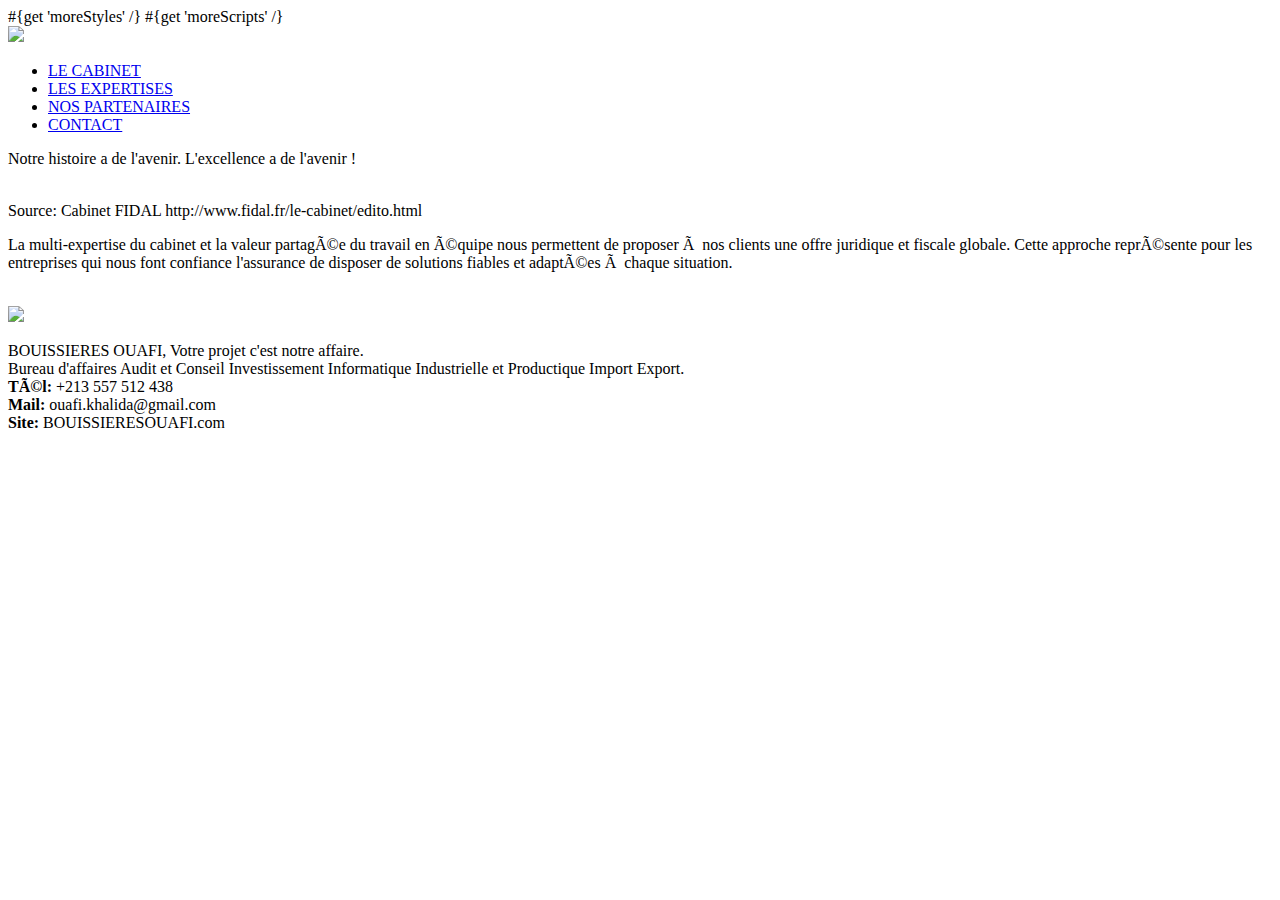
==== app/views/main.html @ ce85dca6 "correction des soucis liés au merge et des nombreux commits entre Travail et Home" ====
<!DOCTYPE html>

<html>
    <head>
    
    	<!-- <link rel="stylesheet" href="http://code.jquery.com/ui/1.10.3/themes/smoothness/jquery-ui.css"> -->
    	<!-- <link rel="stylesheet" href="http://ajax.googleapis.com/ajax/libs/jqueryui/1.10.3/themes/le-frog/jquery-ui.min.css"> -->
    	<link rel="stylesheet" href="http://ajax.googleapis.com/ajax/libs/jqueryui/1.10.3/themes/flick/jquery-ui.css">
    	
    	
        <script src="http://code.jquery.com/jquery-1.9.1.js"></script> 
 		<script src="http://code.jquery.com/ui/1.10.3/jquery-ui.js"></script> 
        <title>#{get 'title' /}</title>
         
        <meta charset="${_response_encoding}">
        <link rel="stylesheet" media="screen" href="@{'/public/stylesheets/main.css'}">
        #{get 'moreStyles' /}
        <link rel="shortcut icon" type="image/png" href="@{'/public/images/favicon.png'}">
        
        #{get 'moreScripts' /}
        <script src="@{'/public/javascripts/scripts.js'}" type="text/javascript" charset="${_response_encoding}"></script>
        
        <script>
            (function(i,s,o,g,r,a,m){i['GoogleAnalyticsObject']=r;i[r]=i[r]||function(){
                (i[r].q=i[r].q||[]).push(arguments)},i[r].l=1*new Date();a=s.createElement(o),
                m=s.getElementsByTagName(o)[0];a.async=1;a.src=g;m.parentNode.insertBefore(a,m)
            })(window,document,'script','//www.google-analytics.com/analytics.js','ga');

            ga('create', 'UA-46313199-1', 'safe-savannah-6151.herokuapp.com');
            ga('send', 'pageview');

        </script>
        
    </head>
    <body>
        
        
       
<div id="tabs">
  <img id="logo" src="@{'/public/images/BO_.png'}"/> 
  <ul>
    <li><a href="#tabs-1">LE CABINET</a></li>
    <li><a href="#tabs-2">LES EXPERTISES</a></li>
    <li><a href="#tabs-3">NOS PARTENAIRES</a></li>
    <li><a href="#tabs-4">CONTACT</a></li>
  </ul>
  <div id="tabs-1">
    <p>Notre histoire a de l'avenir. L'excellence a de l'avenir !</p>
    <br>
    Source: Cabinet FIDAL http://www.fidal.fr/le-cabinet/edito.html
  </div>
  <div id="tabs-2">
    <p>La multi-expertise du cabinet et la valeur partagée du travail en équipe nous permettent de proposer à nos clients une offre juridique et fiscale globale. Cette approche représente pour les entreprises qui nous font confiance l'assurance de disposer de solutions fiables et adaptées à chaque situation.</p>
  </div>
  <div id="tabs-3">
    <p></p>
    <img alt="" src="http://www.algerie-monde.com/administration/agences-gouvernementales/logo-ansej.jpg">
  </div>
  <div id="tabs-4">
    <!-- #{doLayout /} -->
    
       <img type="image/png"
	src="@{'/public/images/BO_.png'}"/>
        <P>
        BOUISSIERES OUAFI, Votre projet c'est notre affaire.
        <br>
        Bureau d'affaires
        Audit et Conseil
        Investissement
        Informatique Industrielle et Productique
        Import Export.
        <br>
        <b>Tél: </b> +213 557 512 438
        <br>
        <b>Mail: </b>ouafi.khalida@gmail.com
        <br>
        <b>Site: </b>BOUISSIERESOUAFI.com
        </P>
    </div>
</div>
    </body>
</html>
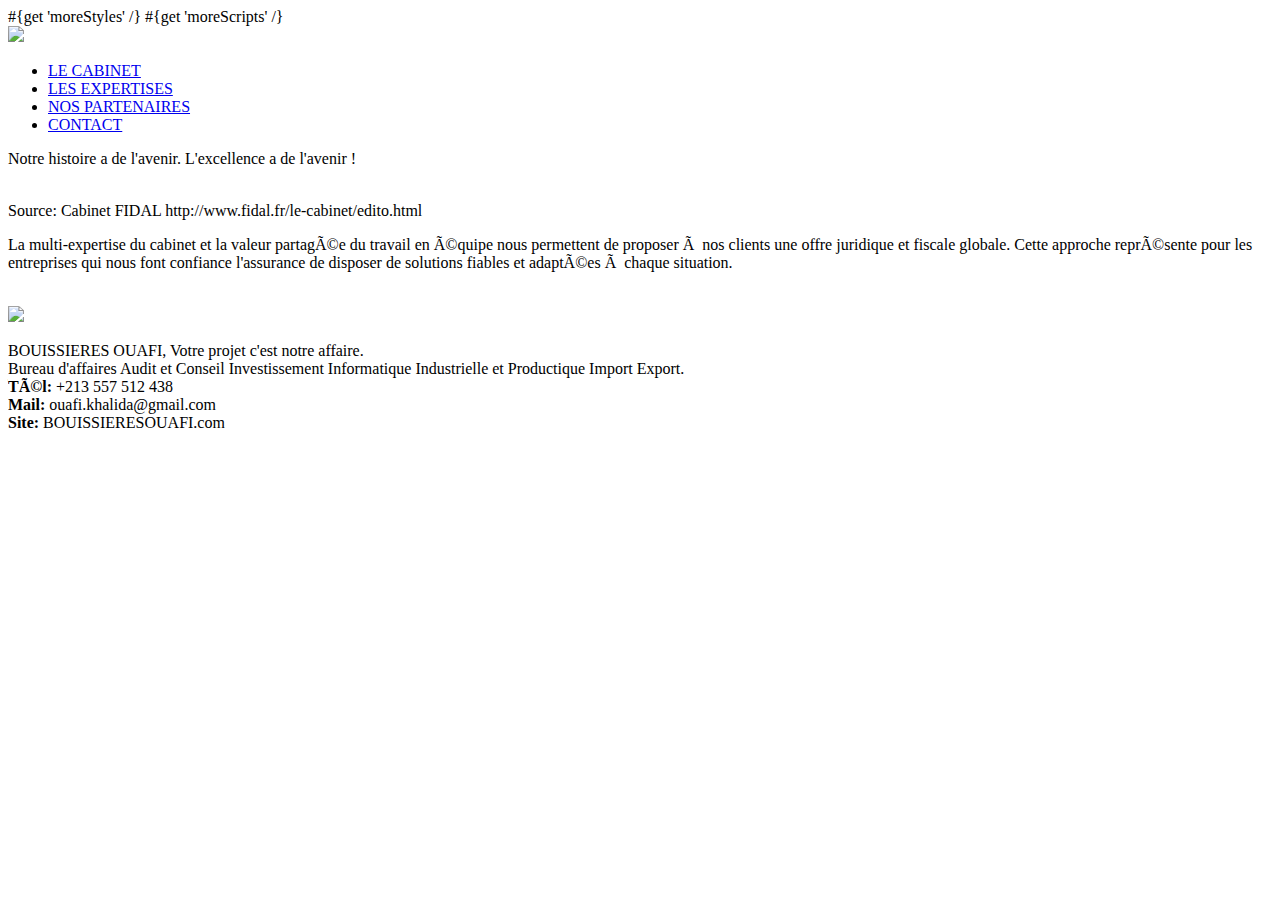
==== commit 3391676e: "Forcer le Commit et ça devrait fonctionner avec Le PUSH" ====
--- a/app/views/main.html
+++ b/app/views/main.html
@@ -5,8 +5,8 @@
     
     	<!-- <link rel="stylesheet" href="http://code.jquery.com/ui/1.10.3/themes/smoothness/jquery-ui.css"> -->
     	<!-- <link rel="stylesheet" href="http://ajax.googleapis.com/ajax/libs/jqueryui/1.10.3/themes/le-frog/jquery-ui.min.css"> -->
-    	<link rel="stylesheet" href="http://ajax.googleapis.com/ajax/libs/jqueryui/1.10.3/themes/flick/jquery-ui.css">
-    	
+    	<!-- <link rel="stylesheet" href="http://ajax.googleapis.com/ajax/libs/jqueryui/1.10.3/themes/flick/jquery-ui.css">  -->
+    	<link rel="stylesheet" href="http://ajax.googleapis.com/ajax/libs/jqueryui/1.10.3/themes/ui-darkness/jquery-ui.min.css">
     	
         <script src="http://code.jquery.com/jquery-1.9.1.js"></script> 
  		<script src="http://code.jquery.com/ui/1.10.3/jquery-ui.js"></script> 
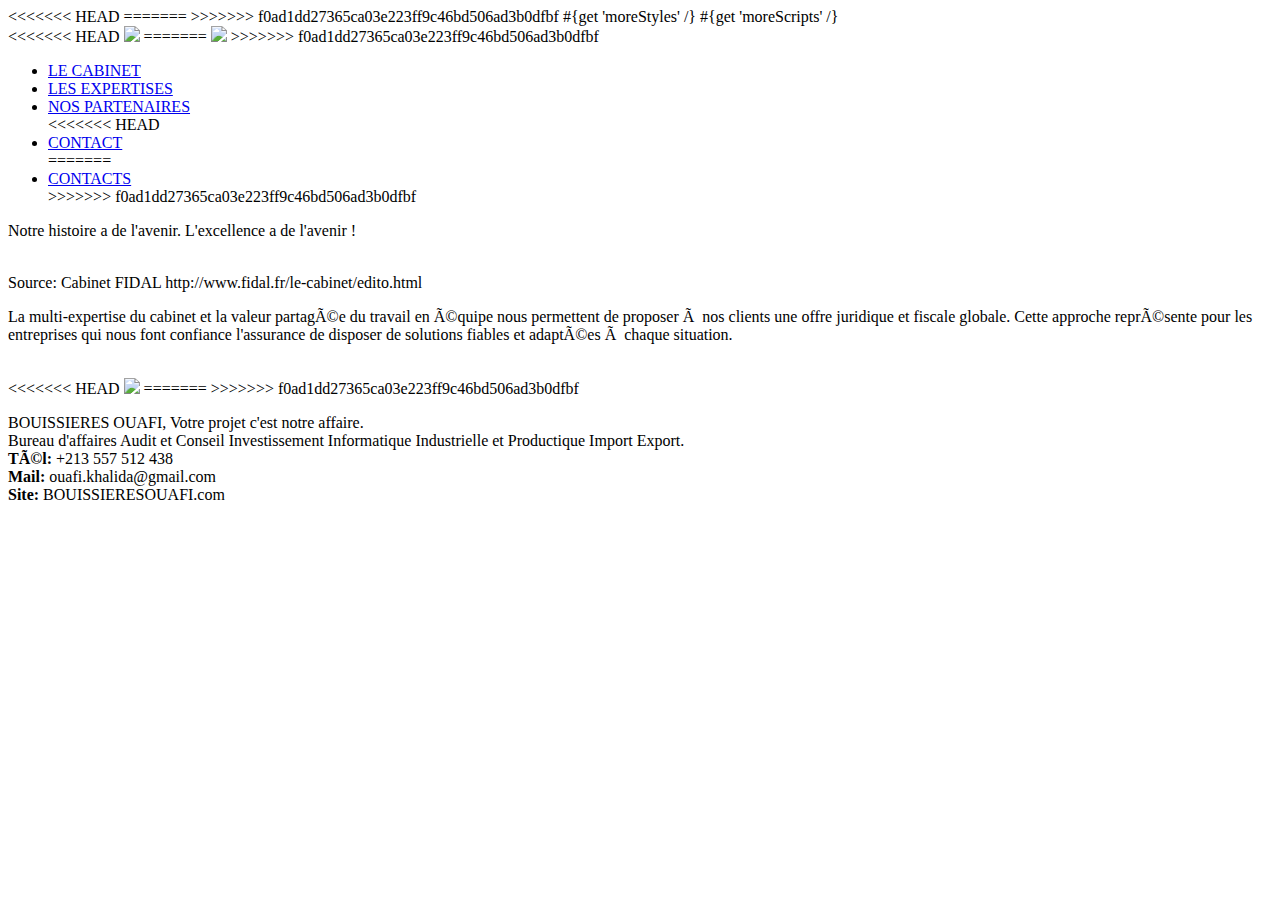
==== commit 09c47d93: "Merge branch 'master' of https://github.com/daode/SitePlay" ====
--- a/app/views/main.html
+++ b/app/views/main.html
@@ -5,8 +5,13 @@
     
     	<!-- <link rel="stylesheet" href="http://code.jquery.com/ui/1.10.3/themes/smoothness/jquery-ui.css"> -->
     	<!-- <link rel="stylesheet" href="http://ajax.googleapis.com/ajax/libs/jqueryui/1.10.3/themes/le-frog/jquery-ui.min.css"> -->
+<<<<<<< HEAD
     	<!-- <link rel="stylesheet" href="http://ajax.googleapis.com/ajax/libs/jqueryui/1.10.3/themes/flick/jquery-ui.css">  -->
     	<link rel="stylesheet" href="http://ajax.googleapis.com/ajax/libs/jqueryui/1.10.3/themes/ui-darkness/jquery-ui.min.css">
+=======
+    	<link rel="stylesheet" href="http://ajax.googleapis.com/ajax/libs/jqueryui/1.10.3/themes/flick/jquery-ui.css">
+    	
+>>>>>>> f0ad1dd27365ca03e223ff9c46bd506ad3b0dfbf
     	
         <script src="http://code.jquery.com/jquery-1.9.1.js"></script> 
  		<script src="http://code.jquery.com/ui/1.10.3/jquery-ui.js"></script> 
@@ -37,12 +42,20 @@
         
        
 <div id="tabs">
+<<<<<<< HEAD
   <img id="logo" src="@{'/public/images/BO_.png'}"/> 
+=======
+  <img src="@{'/public/images/BO.png'}"/> 
+>>>>>>> f0ad1dd27365ca03e223ff9c46bd506ad3b0dfbf
   <ul>
     <li><a href="#tabs-1">LE CABINET</a></li>
     <li><a href="#tabs-2">LES EXPERTISES</a></li>
     <li><a href="#tabs-3">NOS PARTENAIRES</a></li>
+<<<<<<< HEAD
     <li><a href="#tabs-4">CONTACT</a></li>
+=======
+    <li><a href="#tabs-4">CONTACTS</a></li>
+>>>>>>> f0ad1dd27365ca03e223ff9c46bd506ad3b0dfbf
   </ul>
   <div id="tabs-1">
     <p>Notre histoire a de l'avenir. L'excellence a de l'avenir !</p>
@@ -58,9 +71,13 @@
   </div>
   <div id="tabs-4">
     <!-- #{doLayout /} -->
+<<<<<<< HEAD
     
        <img type="image/png"
 	src="@{'/public/images/BO_.png'}"/>
+=======
+       
+>>>>>>> f0ad1dd27365ca03e223ff9c46bd506ad3b0dfbf
         <P>
         BOUISSIERES OUAFI, Votre projet c'est notre affaire.
         <br>
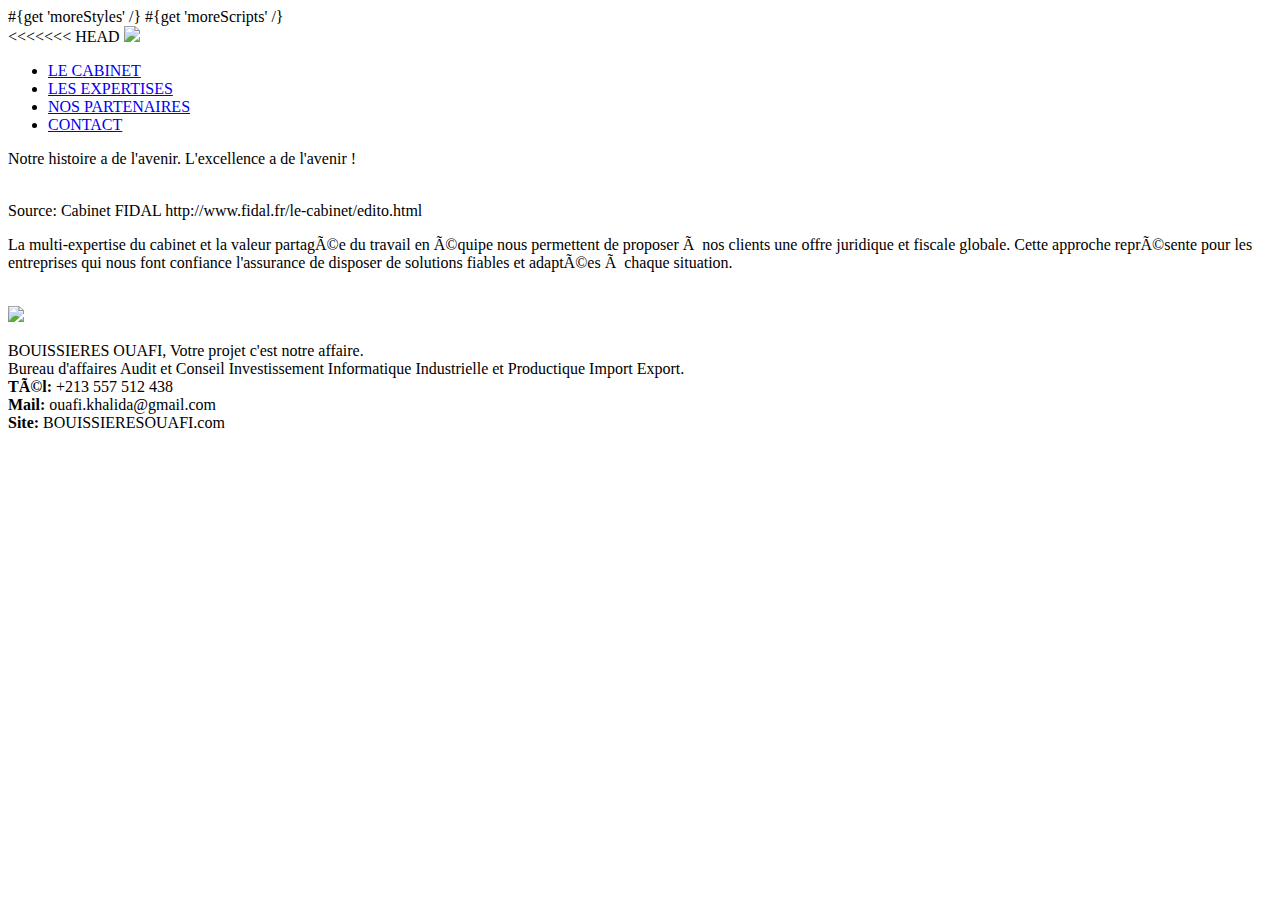
==== commit 81b59dff: "Correction du merge" ====
--- a/app/views/main.html
+++ b/app/views/main.html
@@ -1,99 +1,94 @@
-<!DOCTYPE html>
-
-<html>
-    <head>
-    
-    	<!-- <link rel="stylesheet" href="http://code.jquery.com/ui/1.10.3/themes/smoothness/jquery-ui.css"> -->
-    	<!-- <link rel="stylesheet" href="http://ajax.googleapis.com/ajax/libs/jqueryui/1.10.3/themes/le-frog/jquery-ui.min.css"> -->
-<<<<<<< HEAD
-    	<!-- <link rel="stylesheet" href="http://ajax.googleapis.com/ajax/libs/jqueryui/1.10.3/themes/flick/jquery-ui.css">  -->
-    	<link rel="stylesheet" href="http://ajax.googleapis.com/ajax/libs/jqueryui/1.10.3/themes/ui-darkness/jquery-ui.min.css">
-=======
-    	<link rel="stylesheet" href="http://ajax.googleapis.com/ajax/libs/jqueryui/1.10.3/themes/flick/jquery-ui.css">
-    	
->>>>>>> f0ad1dd27365ca03e223ff9c46bd506ad3b0dfbf
-    	
-        <script src="http://code.jquery.com/jquery-1.9.1.js"></script> 
- 		<script src="http://code.jquery.com/ui/1.10.3/jquery-ui.js"></script> 
-        <title>#{get 'title' /}</title>
-         
-        <meta charset="${_response_encoding}">
-        <link rel="stylesheet" media="screen" href="@{'/public/stylesheets/main.css'}">
-        #{get 'moreStyles' /}
-        <link rel="shortcut icon" type="image/png" href="@{'/public/images/favicon.png'}">
-        
-        #{get 'moreScripts' /}
-        <script src="@{'/public/javascripts/scripts.js'}" type="text/javascript" charset="${_response_encoding}"></script>
-        
-        <script>
-            (function(i,s,o,g,r,a,m){i['GoogleAnalyticsObject']=r;i[r]=i[r]||function(){
-                (i[r].q=i[r].q||[]).push(arguments)},i[r].l=1*new Date();a=s.createElement(o),
-                m=s.getElementsByTagName(o)[0];a.async=1;a.src=g;m.parentNode.insertBefore(a,m)
-            })(window,document,'script','//www.google-analytics.com/analytics.js','ga');
-
-            ga('create', 'UA-46313199-1', 'safe-savannah-6151.herokuapp.com');
-            ga('send', 'pageview');
-
-        </script>
-        
-    </head>
-    <body>
-        
-        
-       
-<div id="tabs">
-<<<<<<< HEAD
-  <img id="logo" src="@{'/public/images/BO_.png'}"/> 
-=======
-  <img src="@{'/public/images/BO.png'}"/> 
->>>>>>> f0ad1dd27365ca03e223ff9c46bd506ad3b0dfbf
-  <ul>
-    <li><a href="#tabs-1">LE CABINET</a></li>
-    <li><a href="#tabs-2">LES EXPERTISES</a></li>
-    <li><a href="#tabs-3">NOS PARTENAIRES</a></li>
-<<<<<<< HEAD
-    <li><a href="#tabs-4">CONTACT</a></li>
-=======
-    <li><a href="#tabs-4">CONTACTS</a></li>
->>>>>>> f0ad1dd27365ca03e223ff9c46bd506ad3b0dfbf
-  </ul>
-  <div id="tabs-1">
-    <p>Notre histoire a de l'avenir. L'excellence a de l'avenir !</p>
-    <br>
-    Source: Cabinet FIDAL http://www.fidal.fr/le-cabinet/edito.html
-  </div>
-  <div id="tabs-2">
-    <p>La multi-expertise du cabinet et la valeur partagée du travail en équipe nous permettent de proposer à nos clients une offre juridique et fiscale globale. Cette approche représente pour les entreprises qui nous font confiance l'assurance de disposer de solutions fiables et adaptées à chaque situation.</p>
-  </div>
-  <div id="tabs-3">
-    <p></p>
-    <img alt="" src="http://www.algerie-monde.com/administration/agences-gouvernementales/logo-ansej.jpg">
-  </div>
-  <div id="tabs-4">
-    <!-- #{doLayout /} -->
-<<<<<<< HEAD
-    
-       <img type="image/png"
-	src="@{'/public/images/BO_.png'}"/>
-=======
-       
->>>>>>> f0ad1dd27365ca03e223ff9c46bd506ad3b0dfbf
-        <P>
-        BOUISSIERES OUAFI, Votre projet c'est notre affaire.
-        <br>
-        Bureau d'affaires
-        Audit et Conseil
-        Investissement
-        Informatique Industrielle et Productique
-        Import Export.
-        <br>
-        <b>Tél: </b> +213 557 512 438
-        <br>
-        <b>Mail: </b>ouafi.khalida@gmail.com
-        <br>
-        <b>Site: </b>BOUISSIERESOUAFI.com
-        </P>
-    </div>
-</div>
-    </body>
-</html>
+<!DOCTYPE html>
+
+<html>
+    <head>
+    
+    	<!-- <link rel="stylesheet" href="http://code.jquery.com/ui/1.10.3/themes/smoothness/jquery-ui.css"> -->
+    	<!-- <link rel="stylesheet" href="http://ajax.googleapis.com/ajax/libs/jqueryui/1.10.3/themes/le-frog/jquery-ui.min.css"> -->
+
+    	<!-- <link rel="stylesheet" href="http://ajax.googleapis.com/ajax/libs/jqueryui/1.10.3/themes/flick/jquery-ui.css">  -->
+    	<link rel="stylesheet" href="http://ajax.googleapis.com/ajax/libs/jqueryui/1.10.3/themes/ui-darkness/jquery-ui.min.css">
+
+
+
+    	
+        <script src="http://code.jquery.com/jquery-1.9.1.js"></script> 
+ 		<script src="http://code.jquery.com/ui/1.10.3/jquery-ui.js"></script> 
+        <title>#{get 'title' /}</title>
+         
+        <meta charset="${_response_encoding}">
+        <link rel="stylesheet" media="screen" href="@{'/public/stylesheets/main.css'}">
+        #{get 'moreStyles' /}
+        <link rel="shortcut icon" type="image/png" href="@{'/public/images/favicon.png'}">
+        
+        #{get 'moreScripts' /}
+        <script src="@{'/public/javascripts/scripts.js'}" type="text/javascript" charset="${_response_encoding}"></script>
+        
+        <script>
+            (function(i,s,o,g,r,a,m){i['GoogleAnalyticsObject']=r;i[r]=i[r]||function(){
+                (i[r].q=i[r].q||[]).push(arguments)},i[r].l=1*new Date();a=s.createElement(o),
+                m=s.getElementsByTagName(o)[0];a.async=1;a.src=g;m.parentNode.insertBefore(a,m)
+            })(window,document,'script','//www.google-analytics.com/analytics.js','ga');
+
+            ga('create', 'UA-46313199-1', 'safe-savannah-6151.herokuapp.com');
+            ga('send', 'pageview');
+
+        </script>
+        
+    </head>
+    <body>
+        
+        
+       
+<div id="tabs">
+<<<<<<< HEAD
+  <img id="logo" src="@{'/public/images/BO_.png'}"/> 
+
+  <ul>
+    <li><a href="#tabs-1">LE CABINET</a></li>
+    <li><a href="#tabs-2">LES EXPERTISES</a></li>
+    <li><a href="#tabs-3">NOS PARTENAIRES</a></li>
+
+    <li><a href="#tabs-4">CONTACT</a></li>
+
+  </ul>
+  <div id="tabs-1">
+    <p>Notre histoire a de l'avenir. L'excellence a de l'avenir !</p>
+    <br>
+    Source: Cabinet FIDAL http://www.fidal.fr/le-cabinet/edito.html
+  </div>
+  <div id="tabs-2">
+    <p>La multi-expertise du cabinet et la valeur partagée du travail en équipe nous permettent de proposer à nos clients une offre juridique et fiscale globale. Cette approche représente pour les entreprises qui nous font confiance l'assurance de disposer de solutions fiables et adaptées à chaque situation.</p>
+  </div>
+  <div id="tabs-3">
+    <p></p>
+    <img alt="" src="http://www.algerie-monde.com/administration/agences-gouvernementales/logo-ansej.jpg">
+  </div>
+  <div id="tabs-4">
+    <!-- #{doLayout /} -->
+
+    
+       <img type="image/png"
+	src="@{'/public/images/BO_.png'}"/>
+
+       
+
+        <P>
+        BOUISSIERES OUAFI, Votre projet c'est notre affaire.
+        <br>
+        Bureau d'affaires
+        Audit et Conseil
+        Investissement
+        Informatique Industrielle et Productique
+        Import Export.
+        <br>
+        <b>Tél: </b> +213 557 512 438
+        <br>
+        <b>Mail: </b>ouafi.khalida@gmail.com
+        <br>
+        <b>Site: </b>BOUISSIERESOUAFI.com
+        </P>
+    </div>
+</div>
+    </body>
+</html>
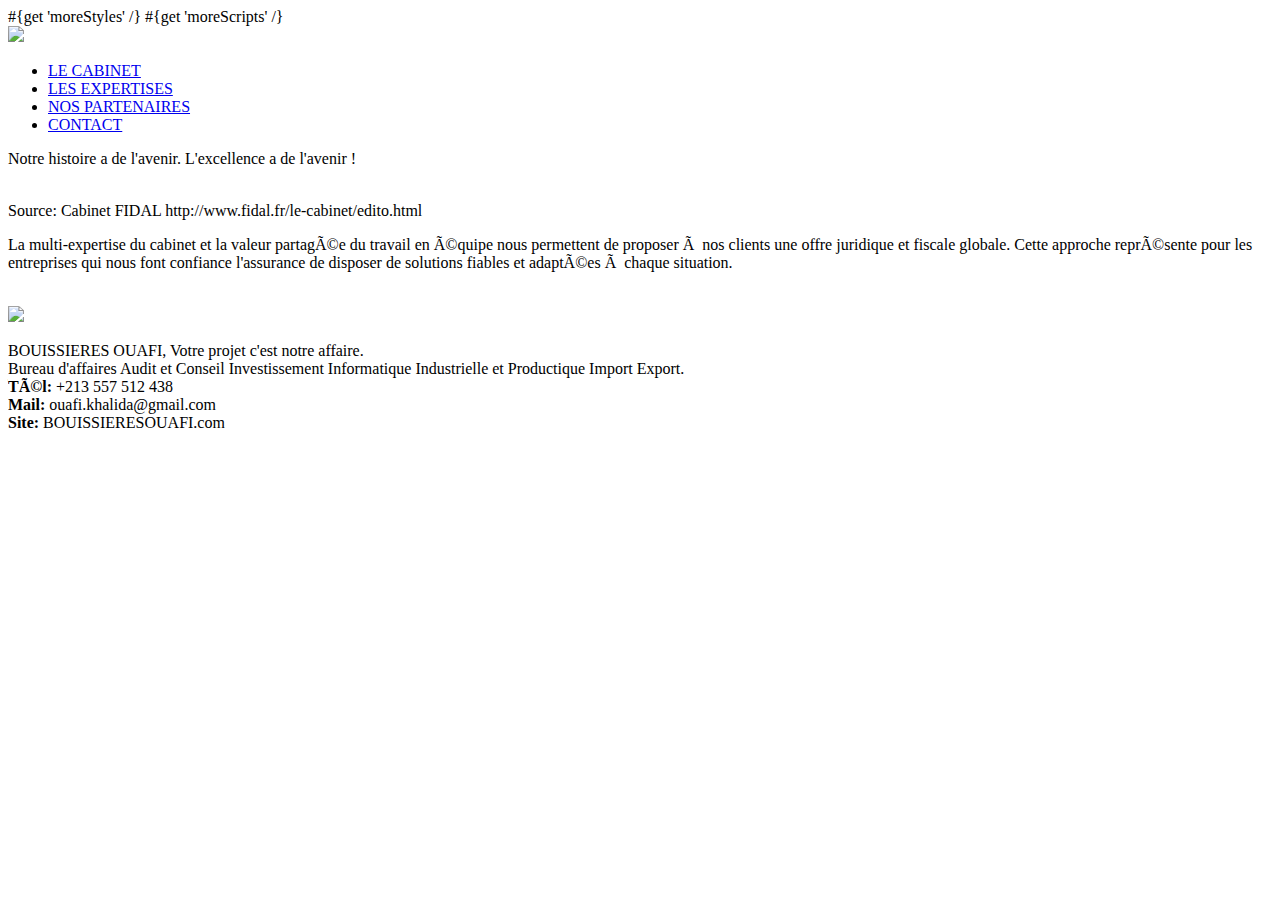
==== commit e06dfad8: "Gestion des conflits" ====
--- a/app/views/main.html
+++ b/app/views/main.html
@@ -41,7 +41,7 @@
         
        
 <div id="tabs">
-<<<<<<< HEAD
+
   <img id="logo" src="@{'/public/images/BO_.png'}"/> 
 
   <ul>
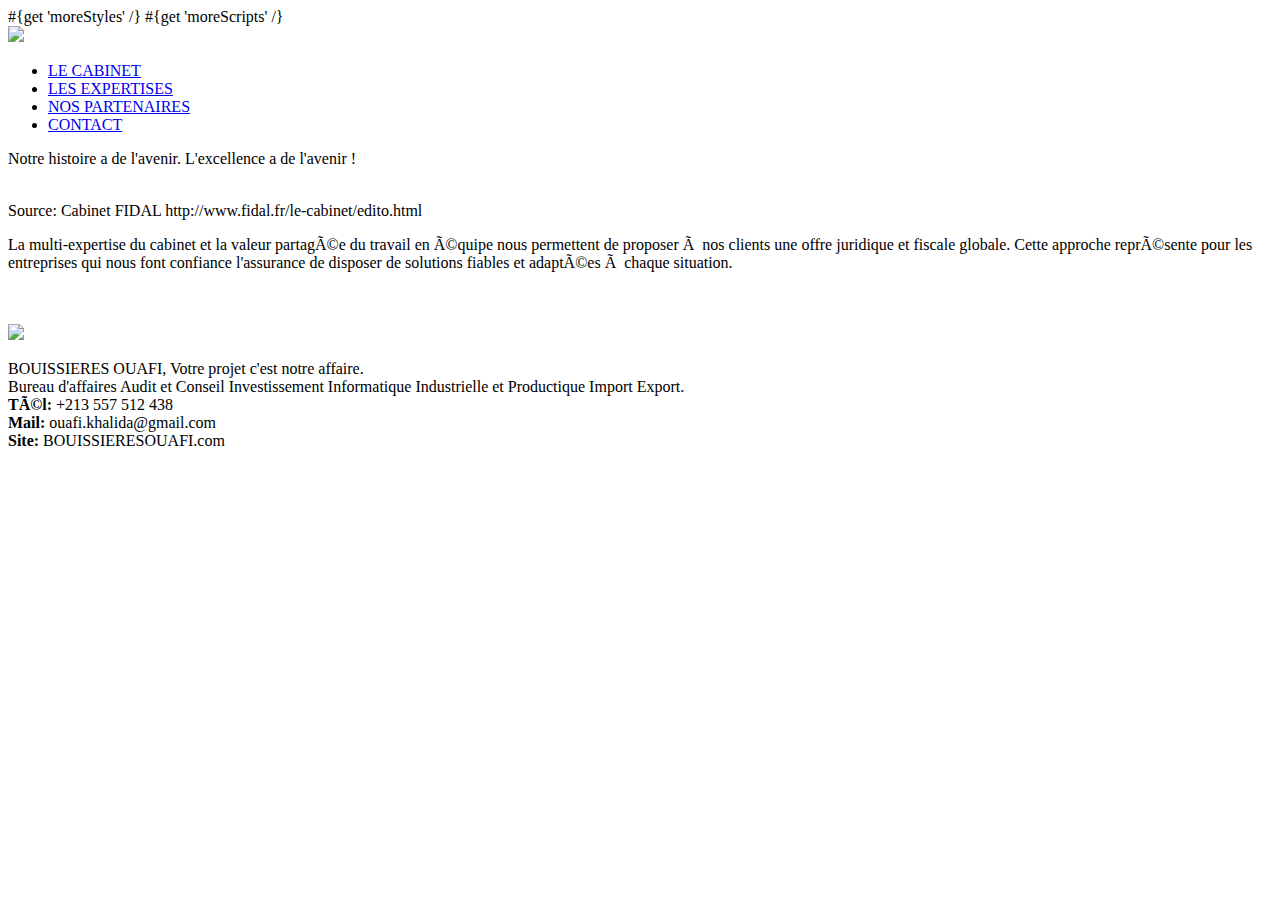
==== commit 37a3493e: "Changement de thème de JQuery UI" ====
--- a/app/views/main.html
+++ b/app/views/main.html
@@ -1,94 +1,99 @@
 <!DOCTYPE html>
 
 <html>
-    <head>
-    
-    	<!-- <link rel="stylesheet" href="http://code.jquery.com/ui/1.10.3/themes/smoothness/jquery-ui.css"> -->
-    	<!-- <link rel="stylesheet" href="http://ajax.googleapis.com/ajax/libs/jqueryui/1.10.3/themes/le-frog/jquery-ui.min.css"> -->
+<head>
 
-    	<!-- <link rel="stylesheet" href="http://ajax.googleapis.com/ajax/libs/jqueryui/1.10.3/themes/flick/jquery-ui.css">  -->
-    	<link rel="stylesheet" href="http://ajax.googleapis.com/ajax/libs/jqueryui/1.10.3/themes/ui-darkness/jquery-ui.min.css">
+<!-- <link rel="stylesheet" href="http://code.jquery.com/ui/1.10.3/themes/smoothness/jquery-ui.css"> -->
+<!-- <link rel="stylesheet" href="http://ajax.googleapis.com/ajax/libs/jqueryui/1.10.3/themes/le-frog/jquery-ui.min.css"> -->
+
+<!-- <link rel="stylesheet" href="http://ajax.googleapis.com/ajax/libs/jqueryui/1.10.3/themes/flick/jquery-ui.css">  -->
+<!-- <link rel="stylesheet"
+	href="http://ajax.googleapis.com/ajax/libs/jqueryui/1.10.3/themes/ui-darkness/jquery-ui.min.css"> -->
+	
+	<link rel="stylesheet"
+	href="http://ajax.googleapis.com/ajax/libs/jqueryui/1.10.3/themes/dot-luv/jquery-ui.min.css">
 
 
 
-    	
-        <script src="http://code.jquery.com/jquery-1.9.1.js"></script> 
- 		<script src="http://code.jquery.com/ui/1.10.3/jquery-ui.js"></script> 
-        <title>#{get 'title' /}</title>
-         
-        <meta charset="${_response_encoding}">
-        <link rel="stylesheet" media="screen" href="@{'/public/stylesheets/main.css'}">
-        #{get 'moreStyles' /}
-        <link rel="shortcut icon" type="image/png" href="@{'/public/images/favicon.png'}">
-        
-        #{get 'moreScripts' /}
-        <script src="@{'/public/javascripts/scripts.js'}" type="text/javascript" charset="${_response_encoding}"></script>
-        
-        <script>
-            (function(i,s,o,g,r,a,m){i['GoogleAnalyticsObject']=r;i[r]=i[r]||function(){
-                (i[r].q=i[r].q||[]).push(arguments)},i[r].l=1*new Date();a=s.createElement(o),
-                m=s.getElementsByTagName(o)[0];a.async=1;a.src=g;m.parentNode.insertBefore(a,m)
-            })(window,document,'script','//www.google-analytics.com/analytics.js','ga');
 
-            ga('create', 'UA-46313199-1', 'safe-savannah-6151.herokuapp.com');
-            ga('send', 'pageview');
+<script src="http://code.jquery.com/jquery-1.9.1.js"></script>
+<script src="http://code.jquery.com/ui/1.10.3/jquery-ui.js"></script>
+<title>#{get 'title' /}</title>
 
-        </script>
-        
-    </head>
-    <body>
-        
-        
-       
-<div id="tabs">
+<meta charset="${_response_encoding}">
+<link rel="stylesheet" media="screen" href="@{'/public/stylesheets/main.css'}">
+#{get 'moreStyles' /}
+<link rel="shortcut icon" type="image/png" href="@{'/public/images/favicon.png'}">
 
-  <img id="logo" src="@{'/public/images/BO_.png'}"/> 
+#{get 'moreScripts' /}
+<script src="@{'/public/javascripts/scripts.js'}" type="text/javascript" charset="${_response_encoding}"></script>
 
-  <ul>
-    <li><a href="#tabs-1">LE CABINET</a></li>
-    <li><a href="#tabs-2">LES EXPERTISES</a></li>
-    <li><a href="#tabs-3">NOS PARTENAIRES</a></li>
+<script>
+	(function(i, s, o, g, r, a, m) {
+		i['GoogleAnalyticsObject'] = r;
+		i[r] = i[r] || function() {
+			(i[r].q = i[r].q || []).push(arguments)
+		}, i[r].l = 1 * new Date();
+		a = s.createElement(o), m = s.getElementsByTagName(o)[0];
+		a.async = 1;
+		a.src = g;
+		m.parentNode.insertBefore(a, m)
+	})(window, document, 'script', '//www.google-analytics.com/analytics.js',
+			'ga');
 
-    <li><a href="#tabs-4">CONTACT</a></li>
+	ga('create', 'UA-46313199-1', 'safe-savannah-6151.herokuapp.com');
+	ga('send', 'pageview');
+</script>
 
-  </ul>
-  <div id="tabs-1">
-    <p>Notre histoire a de l'avenir. L'excellence a de l'avenir !</p>
-    <br>
-    Source: Cabinet FIDAL http://www.fidal.fr/le-cabinet/edito.html
-  </div>
-  <div id="tabs-2">
-    <p>La multi-expertise du cabinet et la valeur partagée du travail en équipe nous permettent de proposer à nos clients une offre juridique et fiscale globale. Cette approche représente pour les entreprises qui nous font confiance l'assurance de disposer de solutions fiables et adaptées à chaque situation.</p>
-  </div>
-  <div id="tabs-3">
-    <p></p>
-    <img alt="" src="http://www.algerie-monde.com/administration/agences-gouvernementales/logo-ansej.jpg">
-  </div>
-  <div id="tabs-4">
-    <!-- #{doLayout /} -->
+</head>
+<body>
 
-    
-       <img type="image/png"
-	src="@{'/public/images/BO_.png'}"/>
 
-       
 
-        <P>
-        BOUISSIERES OUAFI, Votre projet c'est notre affaire.
-        <br>
-        Bureau d'affaires
-        Audit et Conseil
-        Investissement
-        Informatique Industrielle et Productique
-        Import Export.
-        <br>
-        <b>Tél: </b> +213 557 512 438
-        <br>
-        <b>Mail: </b>ouafi.khalida@gmail.com
-        <br>
-        <b>Site: </b>BOUISSIERESOUAFI.com
-        </P>
-    </div>
-</div>
-    </body>
+	<div id="tabs">
+
+		<img id="logo" src="@{'/public/images/BO_.png'}" />
+
+		<ul>
+			<li><a href="#tabs-1">LE CABINET</a></li>
+			<li><a href="#tabs-2">LES EXPERTISES</a></li>
+			<li><a href="#tabs-3">NOS PARTENAIRES</a></li>
+
+			<li><a href="#tabs-4">CONTACT</a></li>
+
+		</ul>
+		<div id="tabs-1">
+			<p>Notre histoire a de l'avenir. L'excellence a de l'avenir !</p>
+			<br> Source: Cabinet FIDAL http://www.fidal.fr/le-cabinet/edito.html
+		</div>
+		<div id="tabs-2">
+			<p>La multi-expertise du cabinet et la valeur partagée du travail
+				en équipe nous permettent de proposer à nos clients une offre
+				juridique et fiscale globale. Cette approche représente pour les
+				entreprises qui nous font confiance l'assurance de disposer de
+				solutions fiables et adaptées à chaque situation.</p>
+		</div>
+		<div id="tabs-3">
+			<br>
+			<img alt=""
+				src="http://www.algerie-monde.com/administration/agences-gouvernementales/logo-ansej.jpg">
+		</div>
+		<div id="tabs-4">
+			<!-- #{doLayout /} -->
+
+
+			<img type="image/png" src="@{'/public/images/BO_.png'}" />
+
+
+
+			<P>
+				BOUISSIERES OUAFI, Votre projet c'est notre affaire. <br>
+				Bureau d'affaires Audit et Conseil Investissement Informatique
+				Industrielle et Productique Import Export. <br> <b>Tél: </b>
+				+213 557 512 438 <br> <b>Mail: </b>ouafi.khalida@gmail.com <br>
+				<b>Site: </b>BOUISSIERESOUAFI.com
+			</P>
+		</div>
+	</div>
+</body>
 </html>
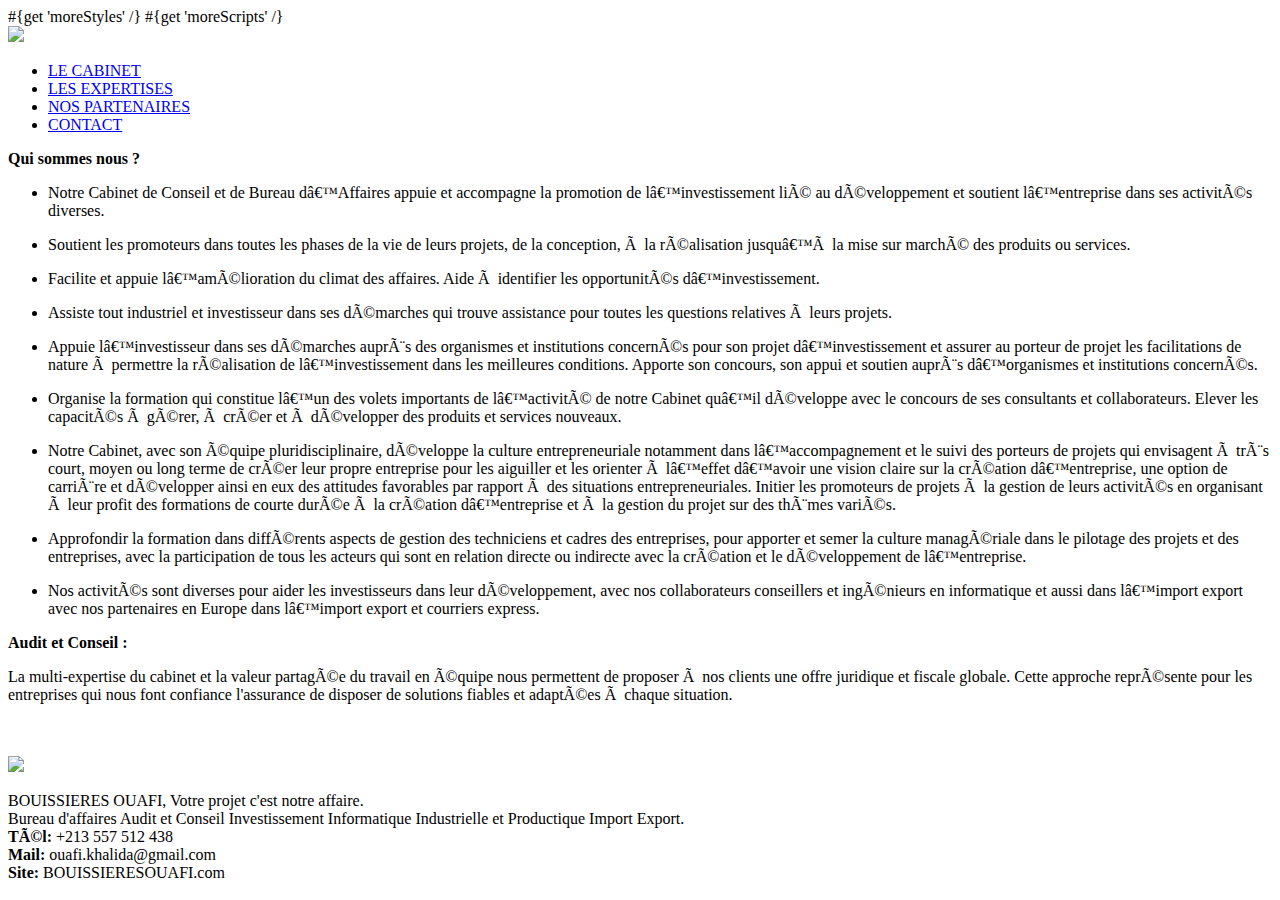
==== commit c0def5c7: "Ajout du texte dans Qui sommes nous?" ====
--- a/app/views/main.html
+++ b/app/views/main.html
@@ -9,8 +9,8 @@
 <!-- <link rel="stylesheet" href="http://ajax.googleapis.com/ajax/libs/jqueryui/1.10.3/themes/flick/jquery-ui.css">  -->
 <!-- <link rel="stylesheet"
 	href="http://ajax.googleapis.com/ajax/libs/jqueryui/1.10.3/themes/ui-darkness/jquery-ui.min.css"> -->
-	
-	<link rel="stylesheet"
+
+<link rel="stylesheet"
 	href="http://ajax.googleapis.com/ajax/libs/jqueryui/1.10.3/themes/dot-luv/jquery-ui.min.css">
 
 
@@ -21,12 +21,15 @@
 <title>#{get 'title' /}</title>
 
 <meta charset="${_response_encoding}">
-<link rel="stylesheet" media="screen" href="@{'/public/stylesheets/main.css'}">
+<link rel="stylesheet" media="screen"
+	href="@{'/public/stylesheets/main.css'}">
 #{get 'moreStyles' /}
-<link rel="shortcut icon" type="image/png" href="@{'/public/images/favicon.png'}">
+<link rel="shortcut icon" type="image/png"
+	href="@{'/public/images/favicon.png'}">
 
 #{get 'moreScripts' /}
-<script src="@{'/public/javascripts/scripts.js'}" type="text/javascript" charset="${_response_encoding}"></script>
+<script src="@{'/public/javascripts/scripts.js'}" type="text/javascript"
+	charset="${_response_encoding}"></script>
 
 <script>
 	(function(i, s, o, g, r, a, m) {
@@ -58,15 +61,80 @@
 			<li><a href="#tabs-1">LE CABINET</a></li>
 			<li><a href="#tabs-2">LES EXPERTISES</a></li>
 			<li><a href="#tabs-3">NOS PARTENAIRES</a></li>
-
 			<li><a href="#tabs-4">CONTACT</a></li>
-
 		</ul>
 		<div id="tabs-1">
-			<p>Notre histoire a de l'avenir. L'excellence a de l'avenir !</p>
-			<br> Source: Cabinet FIDAL http://www.fidal.fr/le-cabinet/edito.html
+			<p>
+				<b>Qui sommes nous ?</b>
+			</p>
+			<ul>
+				<li><p>Notre Cabinet de Conseil et de Bureau d’Affaires
+						appuie et accompagne la promotion de l’investissement lié au
+						développement et soutient l’entreprise dans ses activités
+						diverses.</p></li>
+
+				<li>
+					<p>Soutient les promoteurs dans toutes les phases de la vie de
+						leurs projets, de la conception, à la réalisation jusqu’à la mise
+						sur marché des produits ou services.</p>
+				</li>
+				<li>
+					<p>Facilite et appuie l’amélioration du climat des affaires.
+						Aide à identifier les opportunités d’investissement.</p>
+				</li>
+				<li>
+					<p>Assiste tout industriel et investisseur dans ses démarches
+						qui trouve assistance pour toutes les questions relatives à leurs
+						projets.</p>
+				</li>
+				<li>
+					<p>Appuie l’investisseur dans ses démarches auprès des
+						organismes et institutions concernés pour son projet
+						d’investissement et assurer au porteur de projet les facilitations
+						de nature à permettre la réalisation de l’investissement dans les
+						meilleures conditions. Apporte son concours, son appui et soutien
+						auprès d’organismes et institutions concernés.</p>
+				</li>
+				<li>
+					<p>Organise la formation qui constitue l’un des volets
+						importants de l’activité de notre Cabinet qu’il développe avec le
+						concours de ses consultants et collaborateurs. Elever les
+						capacités à gérer, à créer et à développer des produits et
+						services nouveaux.</p>
+				</li>
+				<li>
+					<p>Notre Cabinet, avec son équipe pluridisciplinaire, développe
+						la culture entrepreneuriale notamment dans l’accompagnement et le
+						suivi des porteurs de projets qui envisagent à très court, moyen
+						ou long terme de créer leur propre entreprise pour les aiguiller
+						et les orienter à l’effet d’avoir une vision claire sur la
+						création d’entreprise, une option de carrière et développer ainsi
+						en eux des attitudes favorables par rapport à des situations
+						entrepreneuriales. Initier les promoteurs de projets à la gestion
+						de leurs activités en organisant à leur profit des formations de
+						courte durée à la création d’entreprise et à la gestion du projet
+						sur des thèmes variés.</p>
+				</li>
+				<li>
+					<p>Approfondir la formation dans différents aspects de gestion
+						des techniciens et cadres des entreprises, pour apporter et semer
+						la culture managériale dans le pilotage des projets et des
+						entreprises, avec la participation de tous les acteurs qui sont en
+						relation directe ou indirecte avec la création et le développement
+						de l’entreprise.</p>
+				</li>
+				<li>
+					<p>Nos activités sont diverses pour aider les investisseurs
+						dans leur développement, avec nos collaborateurs conseillers et
+						ingénieurs en informatique et aussi dans l’import export avec nos
+						partenaires en Europe dans l’import export et courriers express.</p>
+				</li>
+			</ul>
 		</div>
 		<div id="tabs-2">
+			<p>
+				<b>Audit et Conseil :</b>
+			</p>
 			<p>La multi-expertise du cabinet et la valeur partagée du travail
 				en équipe nous permettent de proposer à nos clients une offre
 				juridique et fiscale globale. Cette approche représente pour les
@@ -74,8 +142,7 @@
 				solutions fiables et adaptées à chaque situation.</p>
 		</div>
 		<div id="tabs-3">
-			<br>
-			<img alt=""
+			<br> <img alt=""
 				src="http://www.algerie-monde.com/administration/agences-gouvernementales/logo-ansej.jpg">
 		</div>
 		<div id="tabs-4">
